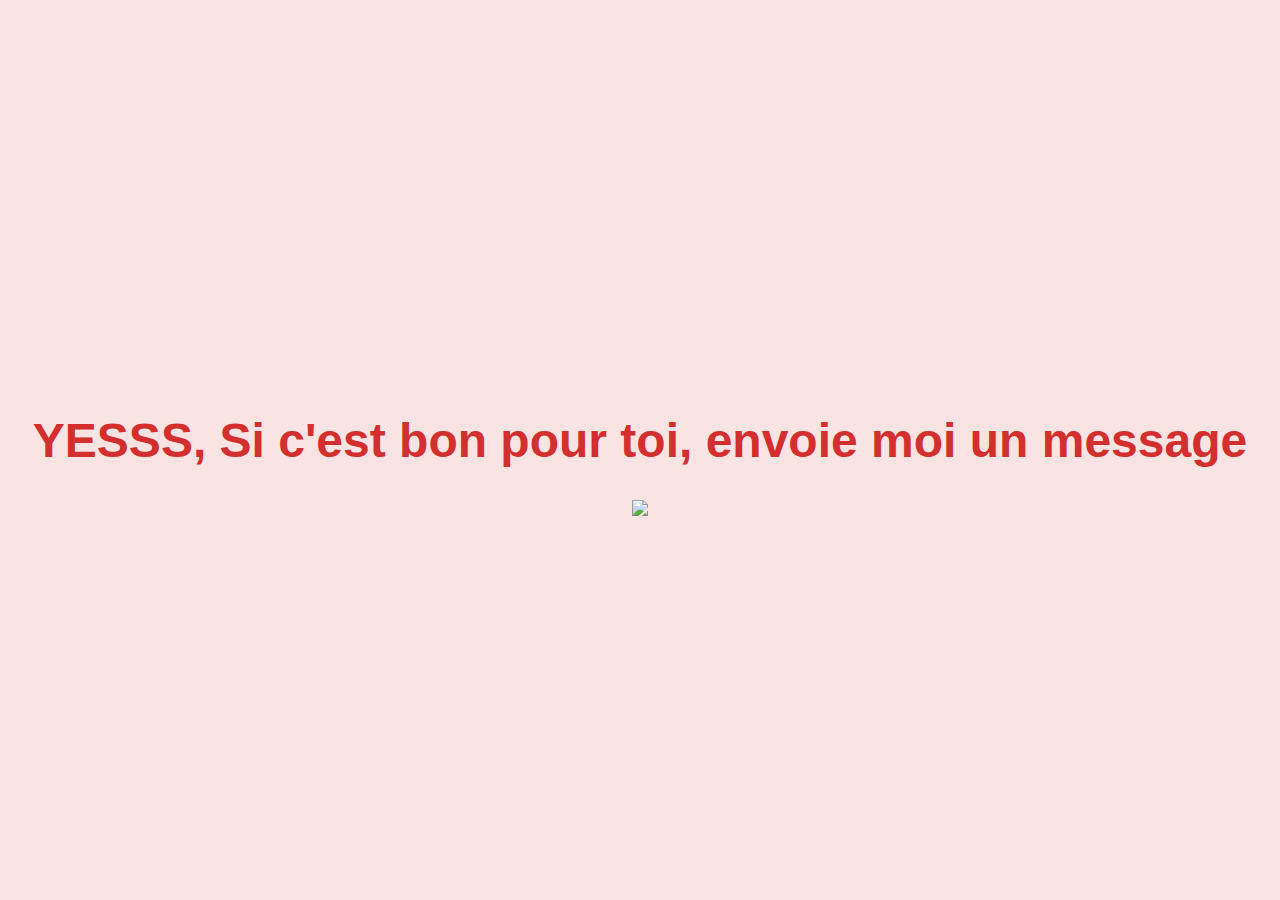
==== yes_page.html @ c18921dd "Add files via upload" ====
<!DOCTYPE html>
<html lang="en">
<head>
    <meta charset="UTF-8">
    <meta name="viewport" content="width=device-width, initial-scale=1.0">
    <title>YES!</title>
    <link rel="stylesheet" href="./yes_style.css">
</head>
<body>
    <div class="container">
        <h1 class="header_text">YESSS, Si c'est bon pour toi, envoie moi un message</h1>
        <div class="gif_container">
            <img src="https://media4.giphy.com/media/v1.Y2lkPTc5MGI3NjExMmo3c3l5ODh3ZGN6NHhhaDE2Mjg1ZjkwOXczdDFxbWM3dTBtaW9zaiZlcD12MV9pbnRlcm5hbF9naWZfYnlfaWQmY3Q9cw/9XY4f3FgFTT4QlaYqa/giphy.gif">
        </div>
    </div>
</body>
</html>
---- yes_style.css ----
body {
    display: flex;
    justify-content: center;
    align-items: center;
    height: 100vh;
    margin: 0;
    background-color: #f9e3e3;
    font-family: 'Arial', sans-serif;
}

.container {
    text-align: center;
}

.header_text {
    font-size: 3em;
    color: #d32f2f;
}

.gif_container img {
    width: 100%; 
    max-width: 500px; 
    height: auto; 
}
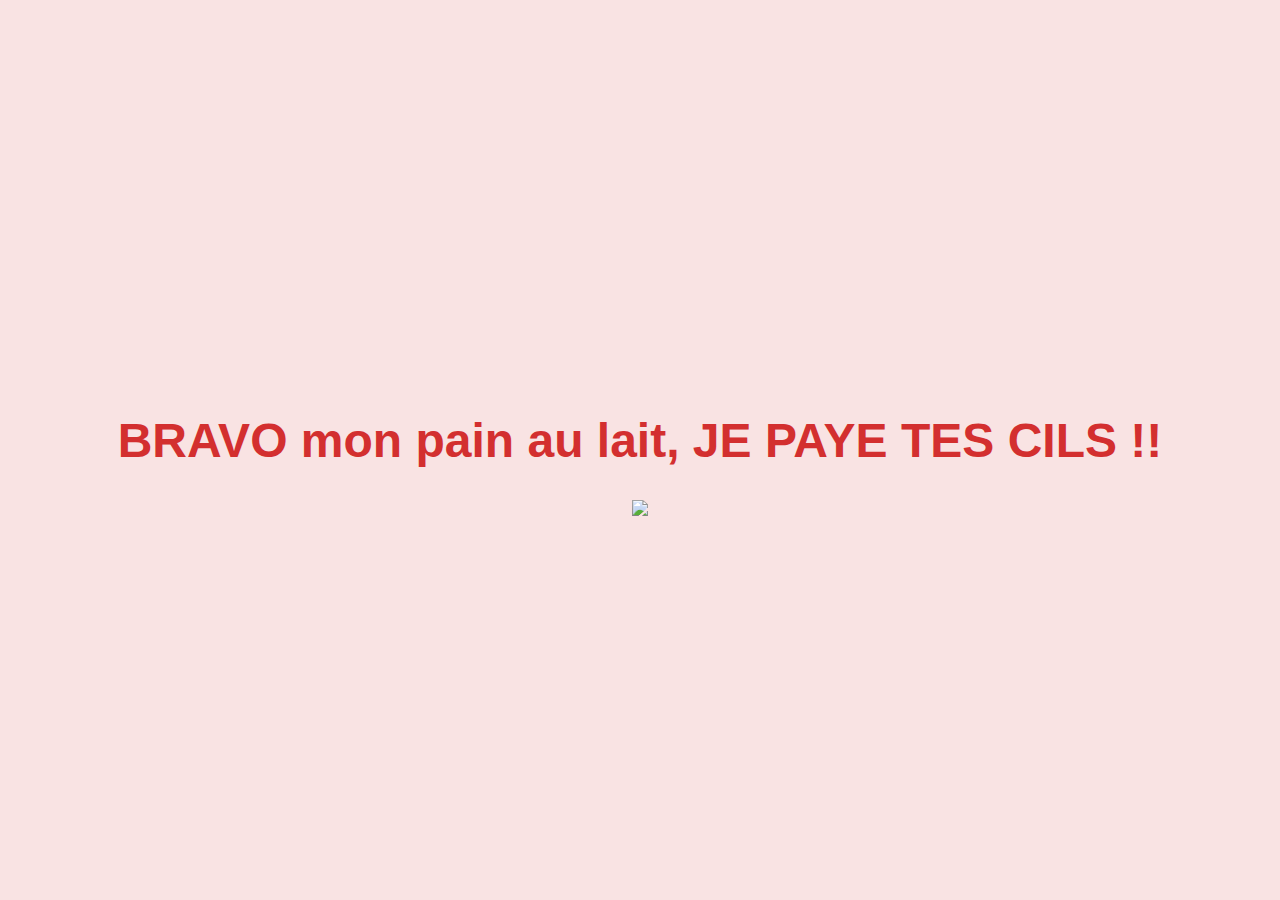
==== commit c9aa515f: "Update yes_page.html" ====
--- a/yes_page.html
+++ b/yes_page.html
@@ -8,7 +8,7 @@
 </head>
 <body>
     <div class="container">
-        <h1 class="header_text">YESSS, Si c'est bon pour toi, envoie moi un message</h1>
+        <h1 class="header_text">BRAVO mon pain au lait, JE PAYE TES CILS !! </h1>
         <div class="gif_container">
             <img src="https://media4.giphy.com/media/v1.Y2lkPTc5MGI3NjExMmo3c3l5ODh3ZGN6NHhhaDE2Mjg1ZjkwOXczdDFxbWM3dTBtaW9zaiZlcD12MV9pbnRlcm5hbF9naWZfYnlfaWQmY3Q9cw/9XY4f3FgFTT4QlaYqa/giphy.gif">
         </div>
